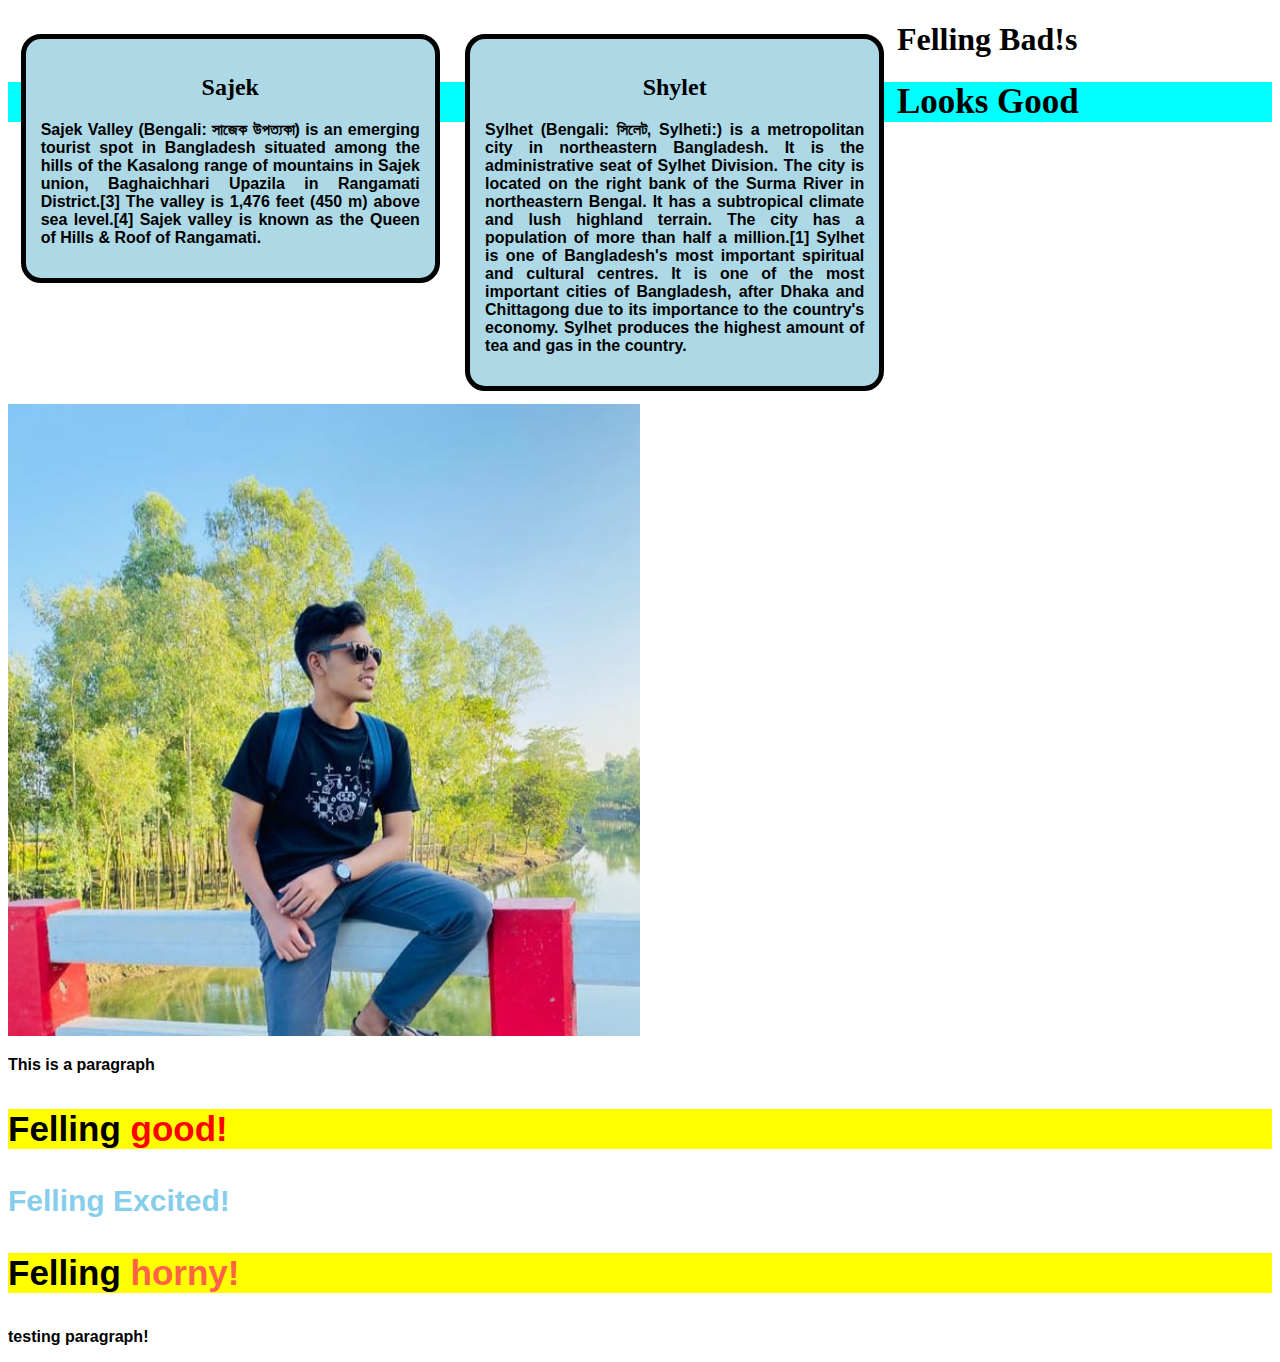
==== index.html @ da2dfb5a "add p" ====
<!DOCTYPE html>
<html lang="en">
<head>
    <title>
        CSS - Cascading Style sheet
    </title>
    <link rel="stylesheet" href="style.css">
</head>
<body>
    <div class="blog">
        <h2>Sajek</h2>
        <p>Sajek Valley (Bengali: সাজেক উপত্যকা) is an emerging tourist spot in Bangladesh situated among the hills of the Kasalong range of mountains in Sajek union, Baghaichhari Upazila in Rangamati District.[3] The valley is 1,476 feet (450 m) above sea level.[4] Sajek valley is known as the Queen of Hills & Roof of Rangamati.</p>
    </div>
    <div class="blog">
        <h2>Shylet</h2>
        <p>Sylhet (Bengali: সিলেট, Sylheti:) is a metropolitan city in northeastern Bangladesh. It is the administrative seat of Sylhet Division. The city is located on the right bank of the Surma River in northeastern Bengal. It has a subtropical climate and lush highland terrain. The city has a population of more than half a million.[1] Sylhet is one of Bangladesh's most important spiritual and cultural centres. It is one of the most important cities of Bangladesh, after Dhaka and Chittagong due to its importance to the country's economy. Sylhet produces the highest amount of tea and gas in the country.</p>
    </div>

    <h1>Felling Bad!s</h1>
    <h1 class="good">Looks Good</h1>
    <img src="image/mine.jpeg" alt="Yusa Islam">
    <p>This is a paragraph</p>
    <p class="good">Felling <span>good!</span></p>
    <p id="felling">Felling Excited!</p>
    <p class="good">Felling <span class="felling">horny!</span></p>
    <p>testing paragraph!</p>
</body>
</html>
---- style.css ----
img{
    width: 50%;
}
p{
    font-weight: 700;
    font-width: 20px;
    font-family: Verdana, Geneva, Tahoma, sans-serif;
}
#felling{
    font-size: 30px;
    color: skyblue;
}
.good{
    background-color: yellow;
    color: black;
    font-size: 35px;
    font-family: Impact, Haettenschweiler, 'Arial Narrow Bold', sans-serif;
}
h1.good{
    color: black;
    font-family: Georgia, 'Times New Roman', Times, serif;
    background-color: aqua;
}
span{
    color: red;
}
span.felling{
    color: tomato;
}
.blog{
    background-color: lightblue;
    width: 30%;
    border: 5px solid black;
    border-radius: 20px;
    margin: 1%;
    padding: 15px ;
    float: left;

}
h2{
    text-align: center;
}
p{
    text-align: justify;
}
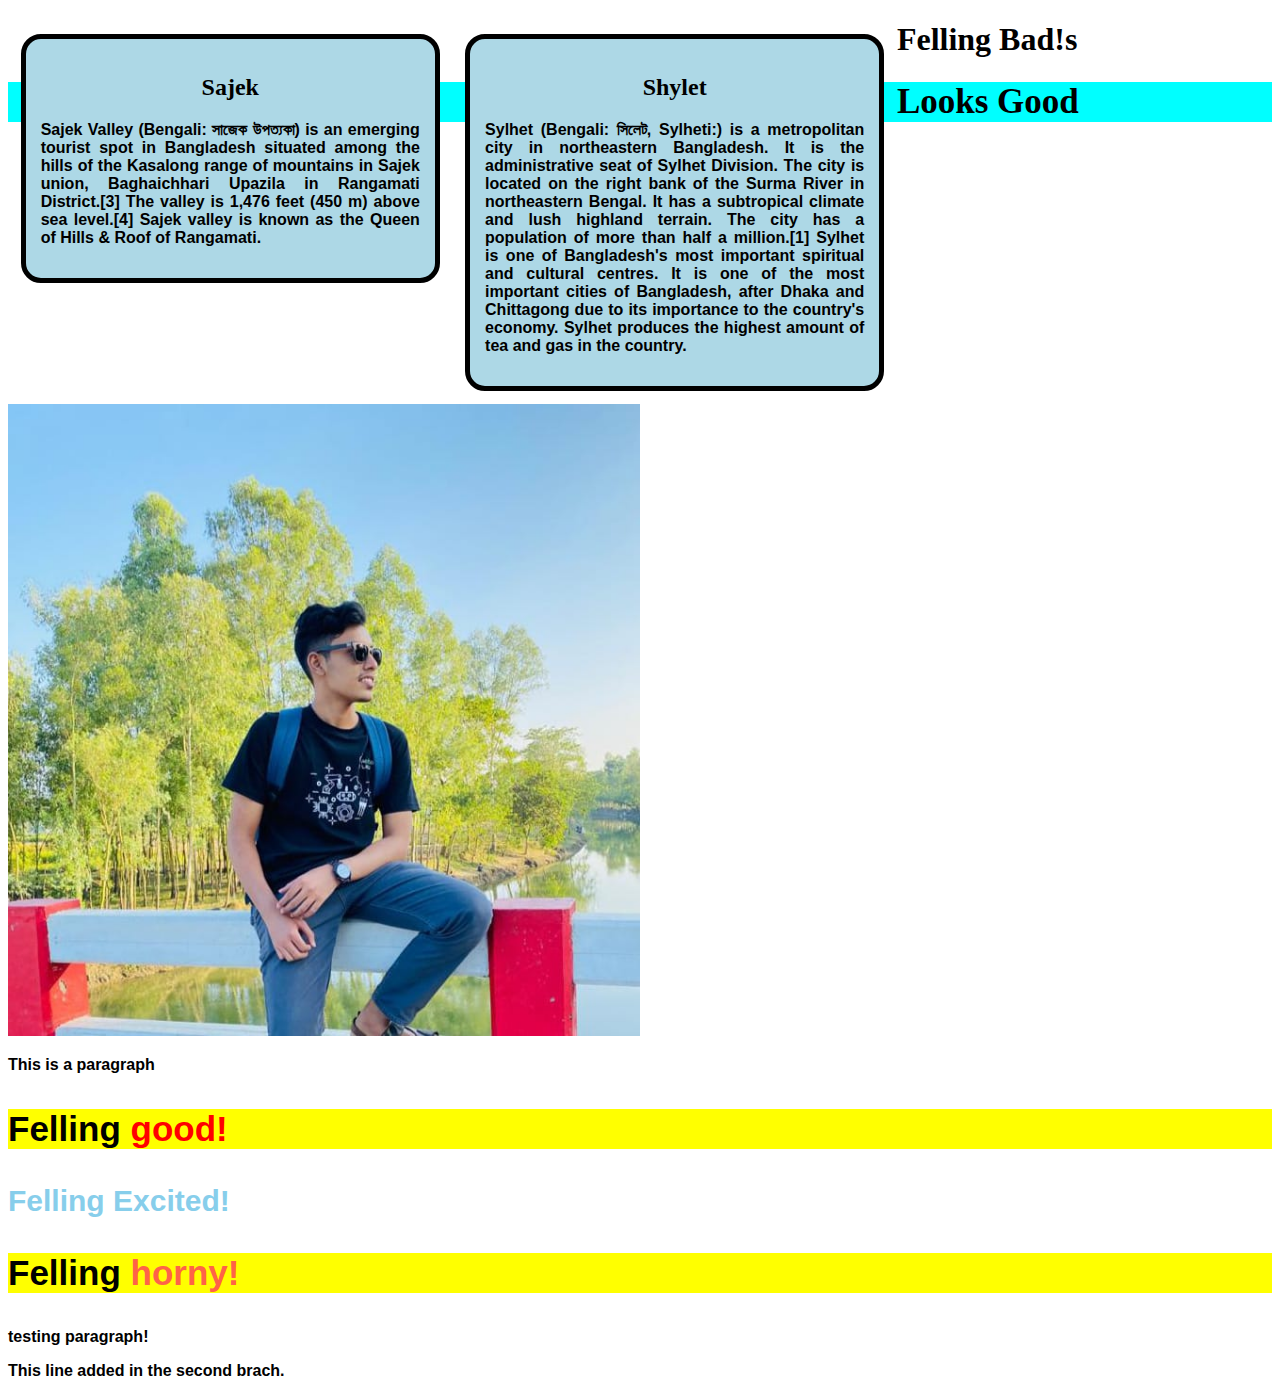
==== commit 8f2e3df8: "learning about branch" ====
--- a/index.html
+++ b/index.html
@@ -24,5 +24,6 @@
     <p id="felling">Felling Excited!</p>
     <p class="good">Felling <span class="felling">horny!</span></p>
     <p>testing paragraph!</p>
+    <p>This line added in the second brach.</p>
 </body>
 </html>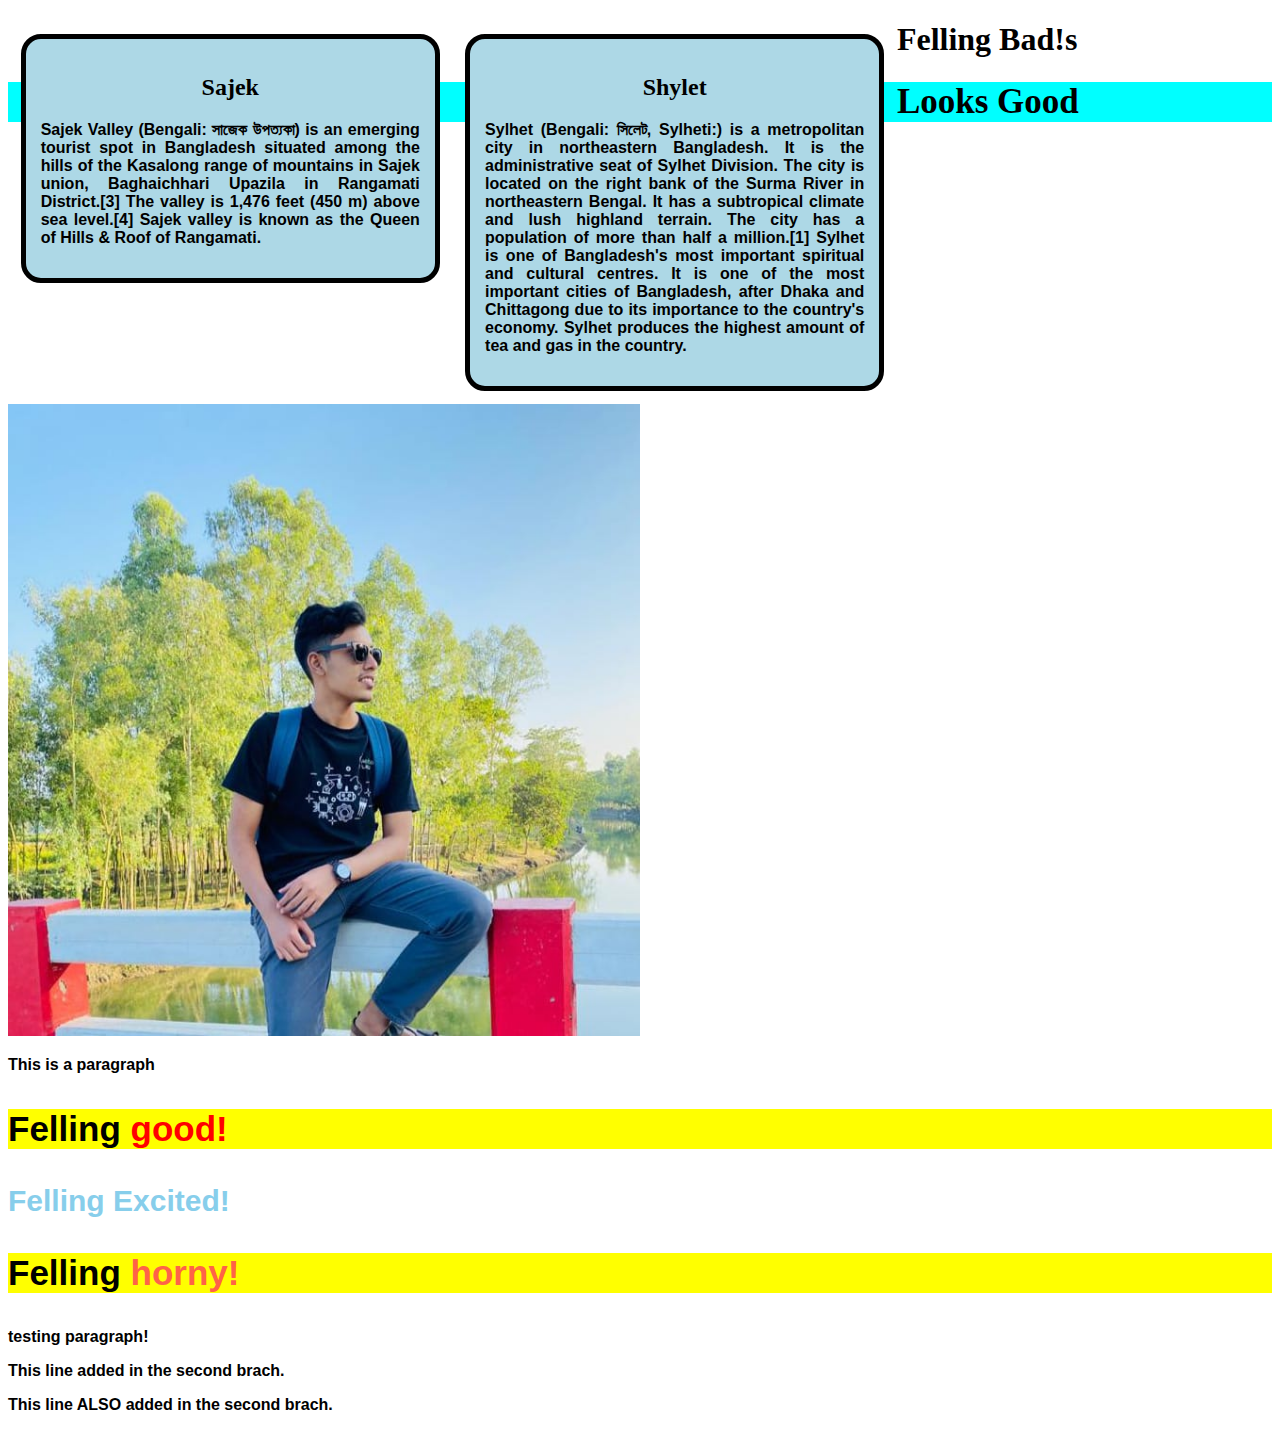
==== commit 04ca30d1: "2nd branch" ====
--- a/index.html
+++ b/index.html
@@ -25,5 +25,6 @@
     <p class="good">Felling <span class="felling">horny!</span></p>
     <p>testing paragraph!</p>
     <p>This line added in the second brach.</p>
+    <p>This line ALSO added in the second brach.</p>
 </body>
 </html>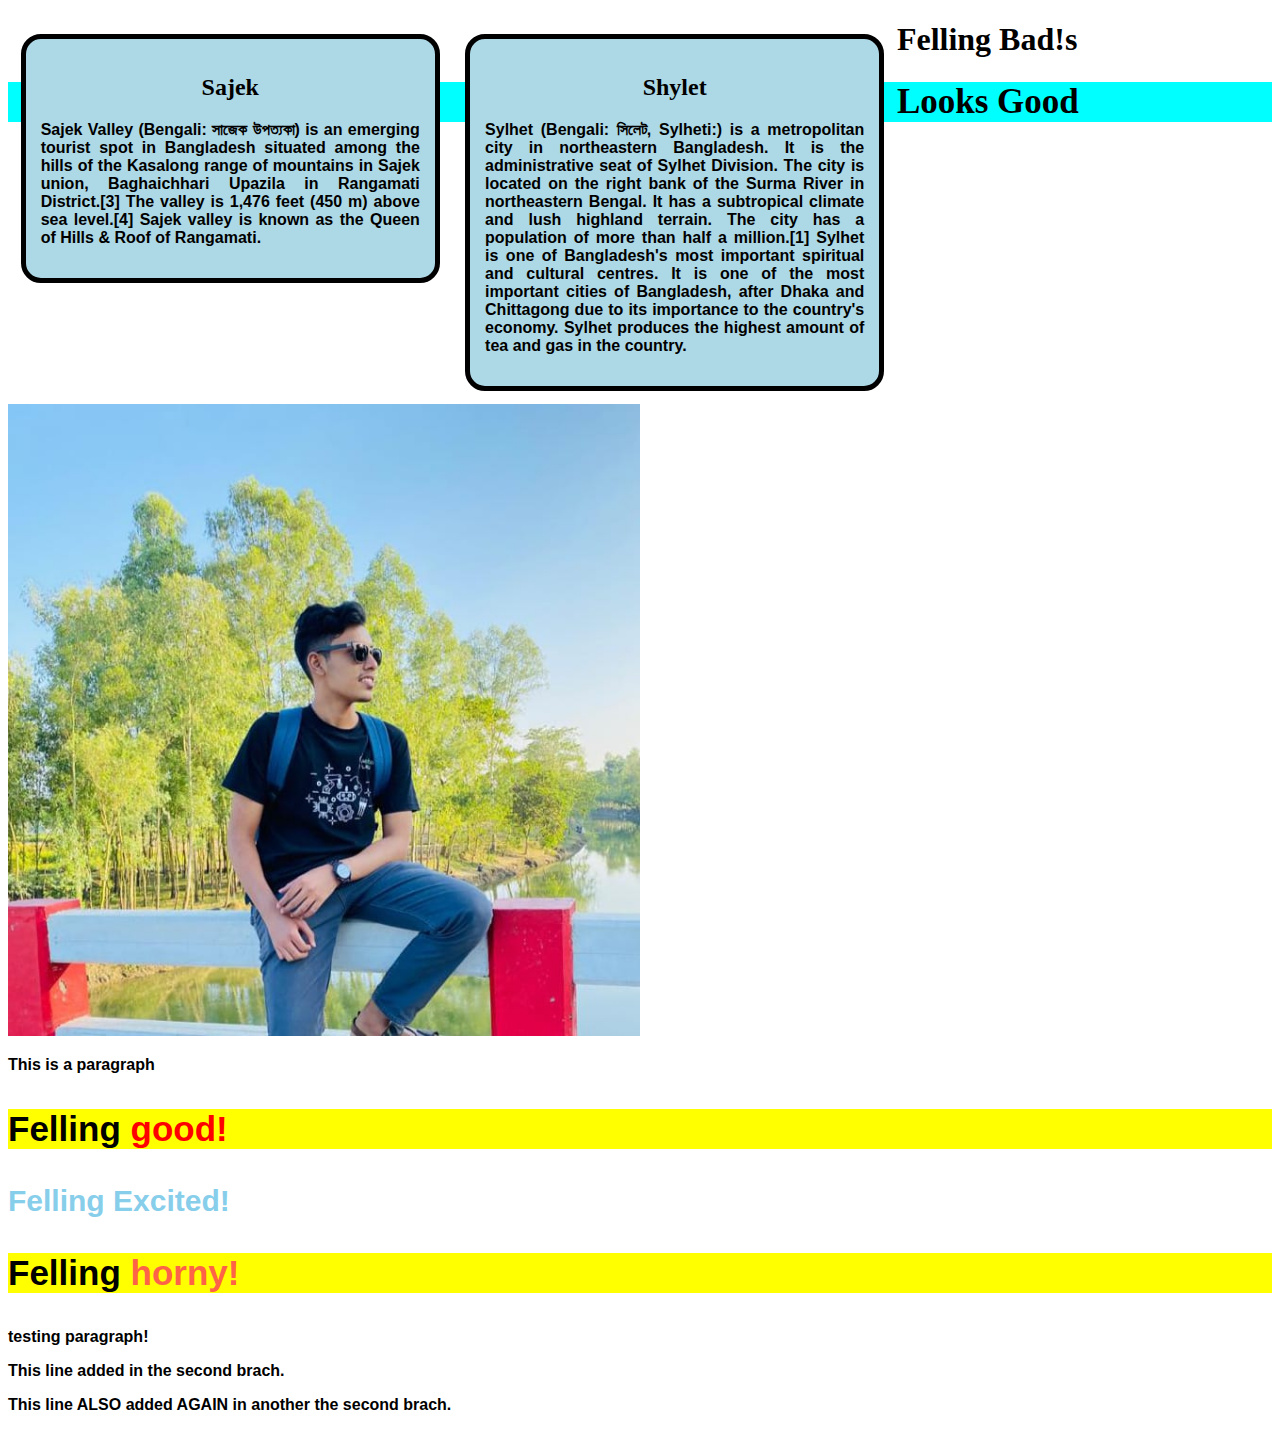
==== commit 3a08e6c1: "n" ====
--- a/index.html
+++ b/index.html
@@ -25,6 +25,6 @@
     <p class="good">Felling <span class="felling">horny!</span></p>
     <p>testing paragraph!</p>
     <p>This line added in the second brach.</p>
-    <p>This line ALSO added in the second brach.</p>
+    <p>This line ALSO added AGAIN in another the second brach.</p>
 </body>
 </html>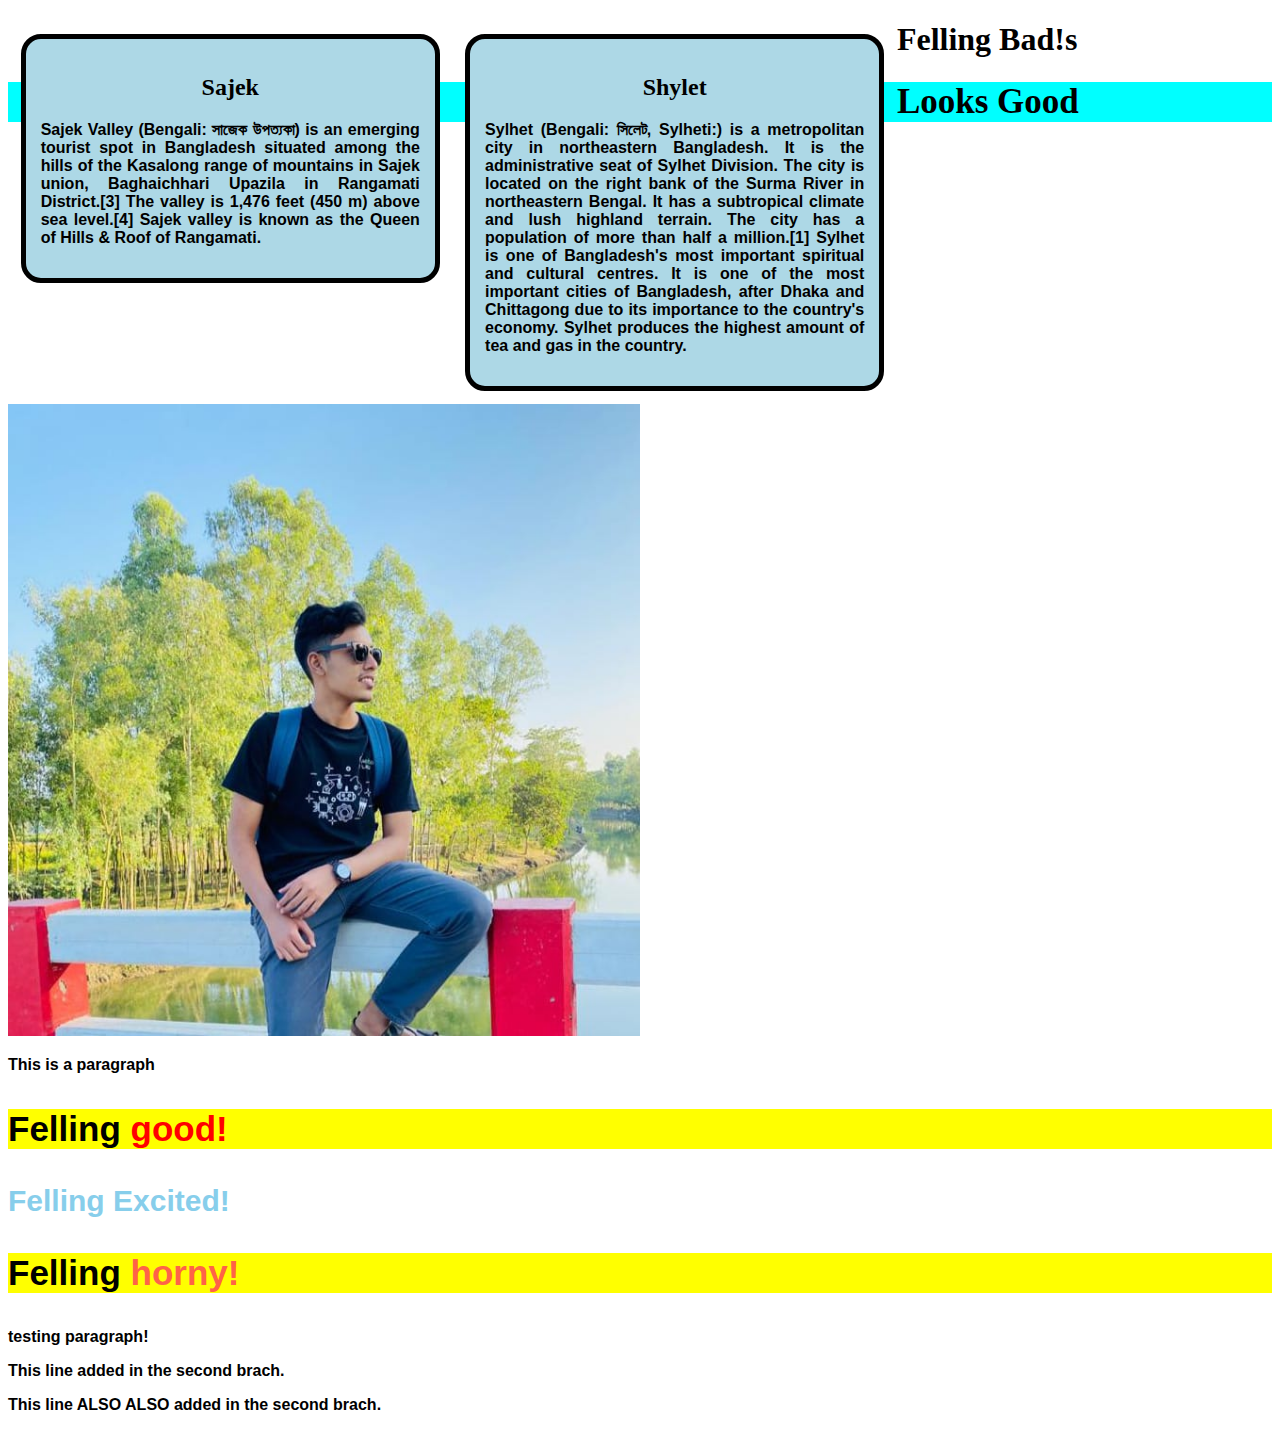
==== commit b08e51d1: "m" ====
--- a/index.html
+++ b/index.html
@@ -25,6 +25,6 @@
     <p class="good">Felling <span class="felling">horny!</span></p>
     <p>testing paragraph!</p>
     <p>This line added in the second brach.</p>
-    <p>This line ALSO added AGAIN in another the second brach.</p>
+    <p>This line ALSO ALSO added in the second brach.</p>
 </body>
 </html>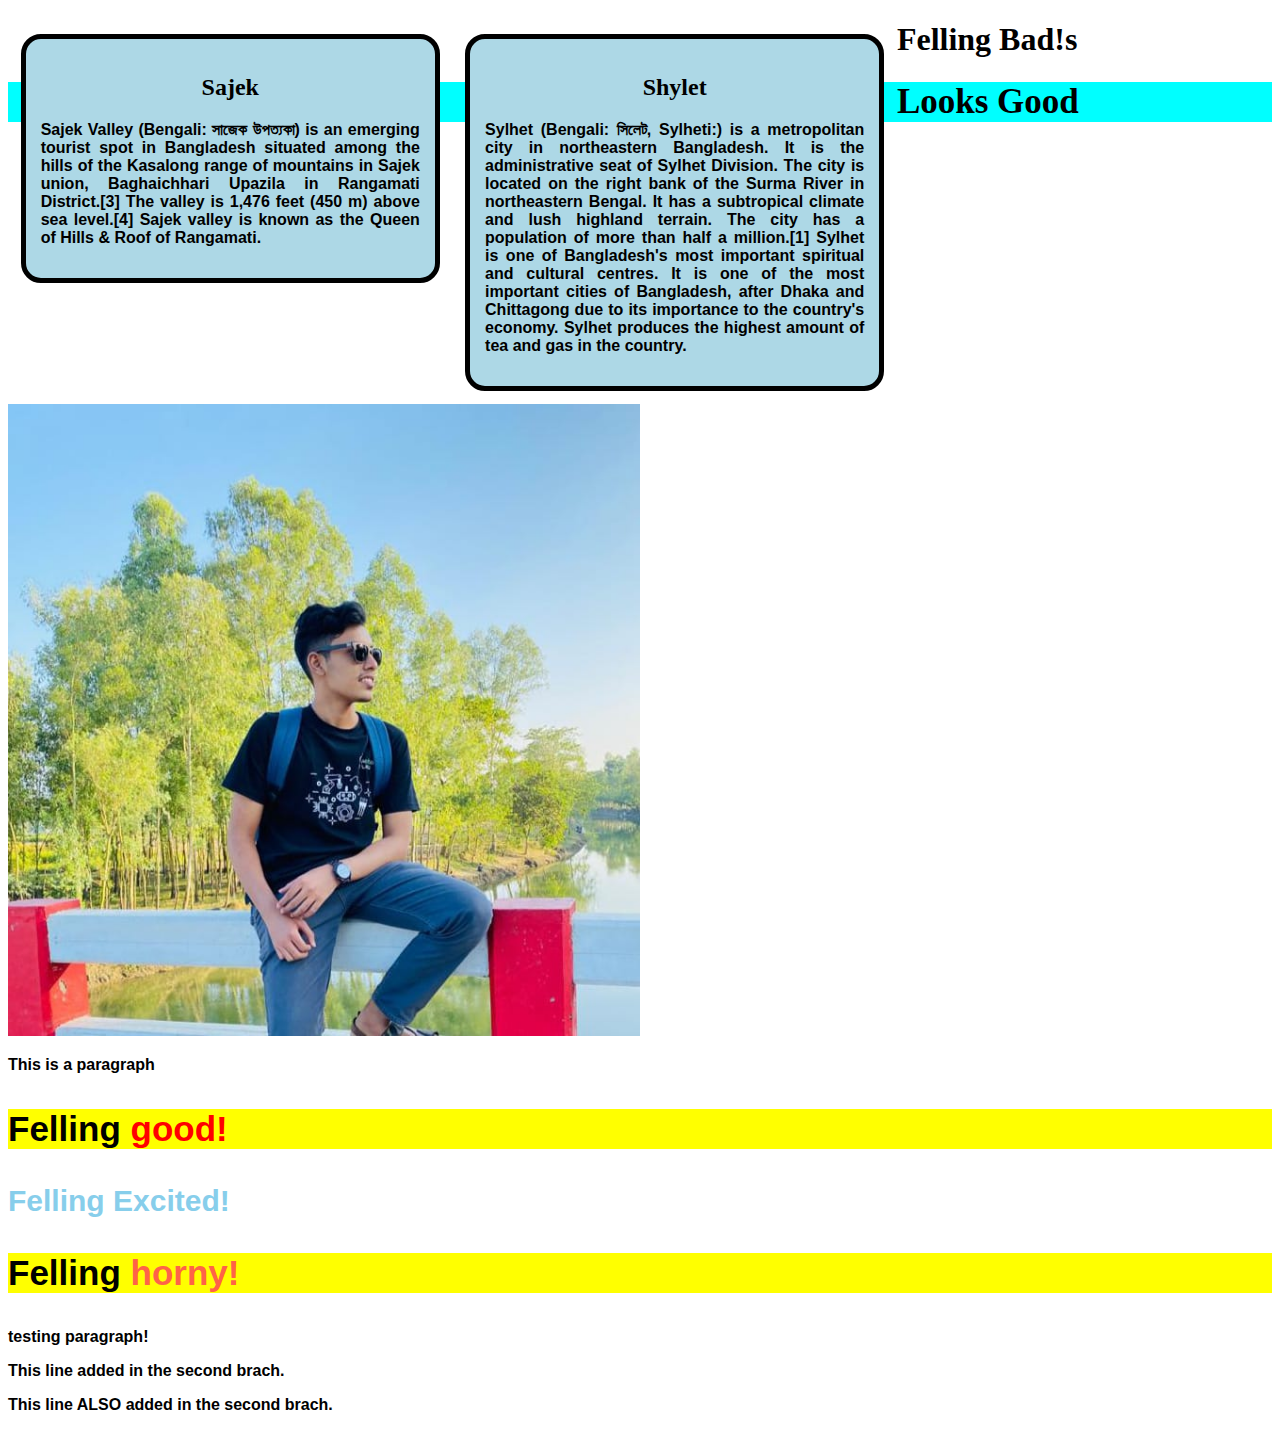
==== commit 86de9c76: "mm" ====
--- a/index.html
+++ b/index.html
@@ -25,6 +25,6 @@
     <p class="good">Felling <span class="felling">horny!</span></p>
     <p>testing paragraph!</p>
     <p>This line added in the second brach.</p>
-    <p>This line ALSO ALSO added in the second brach.</p>
+    <p>This line ALSO  added in the second brach.</p>
 </body>
 </html>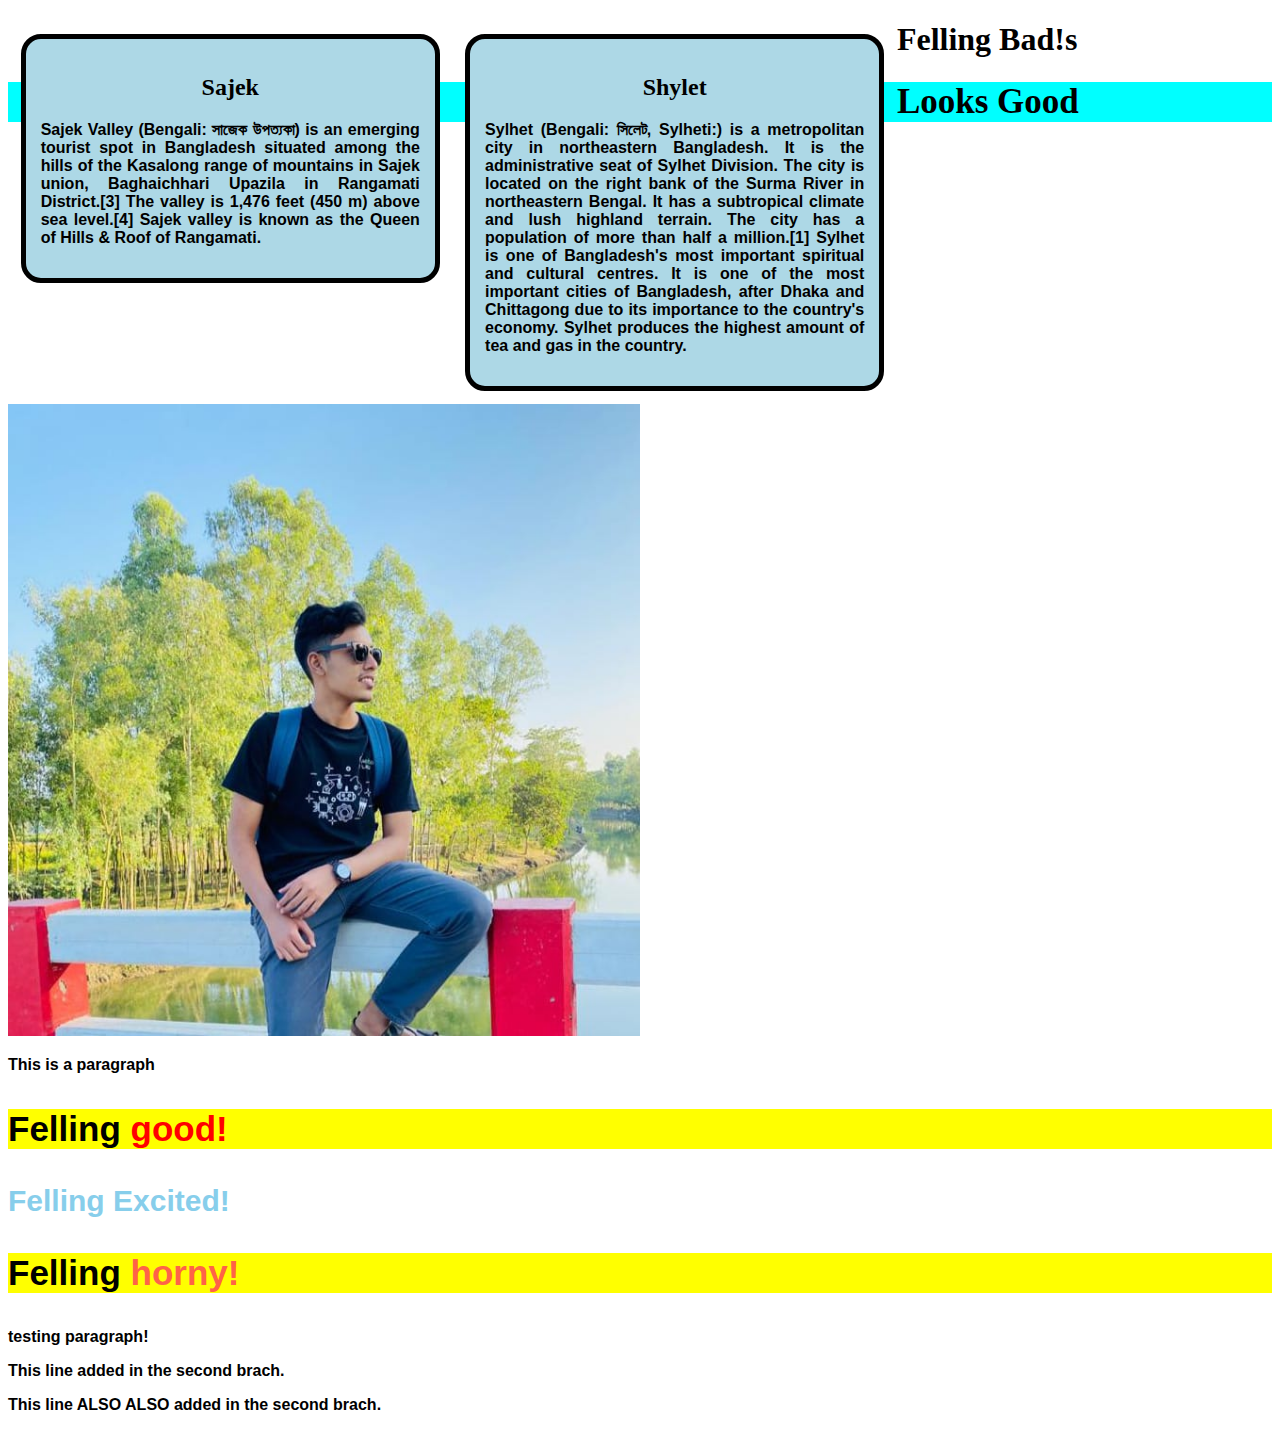
==== commit f3559916: "nn" ====
--- a/index.html
+++ b/index.html
@@ -25,6 +25,6 @@
     <p class="good">Felling <span class="felling">horny!</span></p>
     <p>testing paragraph!</p>
     <p>This line added in the second brach.</p>
-    <p>This line ALSO  added in the second brach.</p>
+    <p>This line ALSO ALSO added in the second brach.</p>
 </body>
 </html>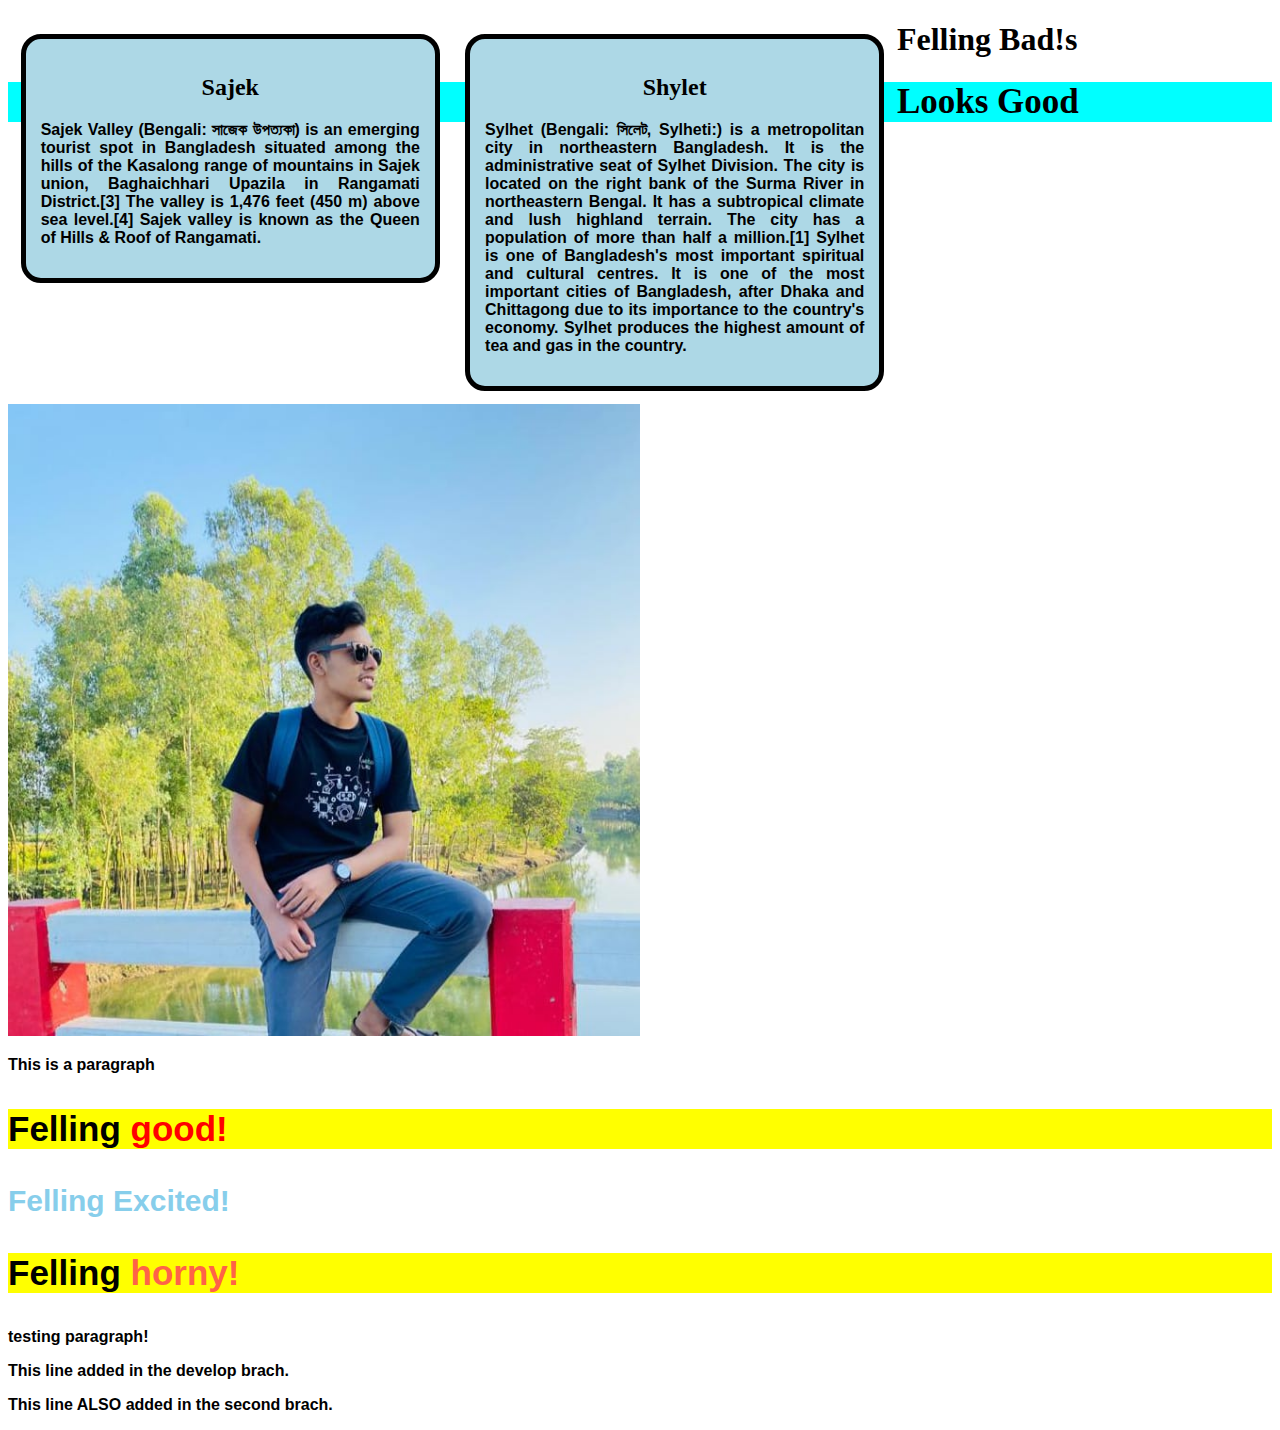
==== commit 837a48dd: "develop" ====
--- a/index.html
+++ b/index.html
@@ -24,7 +24,7 @@
     <p id="felling">Felling Excited!</p>
     <p class="good">Felling <span class="felling">horny!</span></p>
     <p>testing paragraph!</p>
-    <p>This line added in the second brach.</p>
-    <p>This line ALSO ALSO added in the second brach.</p>
+    <p>This line added in the develop brach.</p>
+    <p>This line ALSO  added in the second brach.</p>
 </body>
 </html>